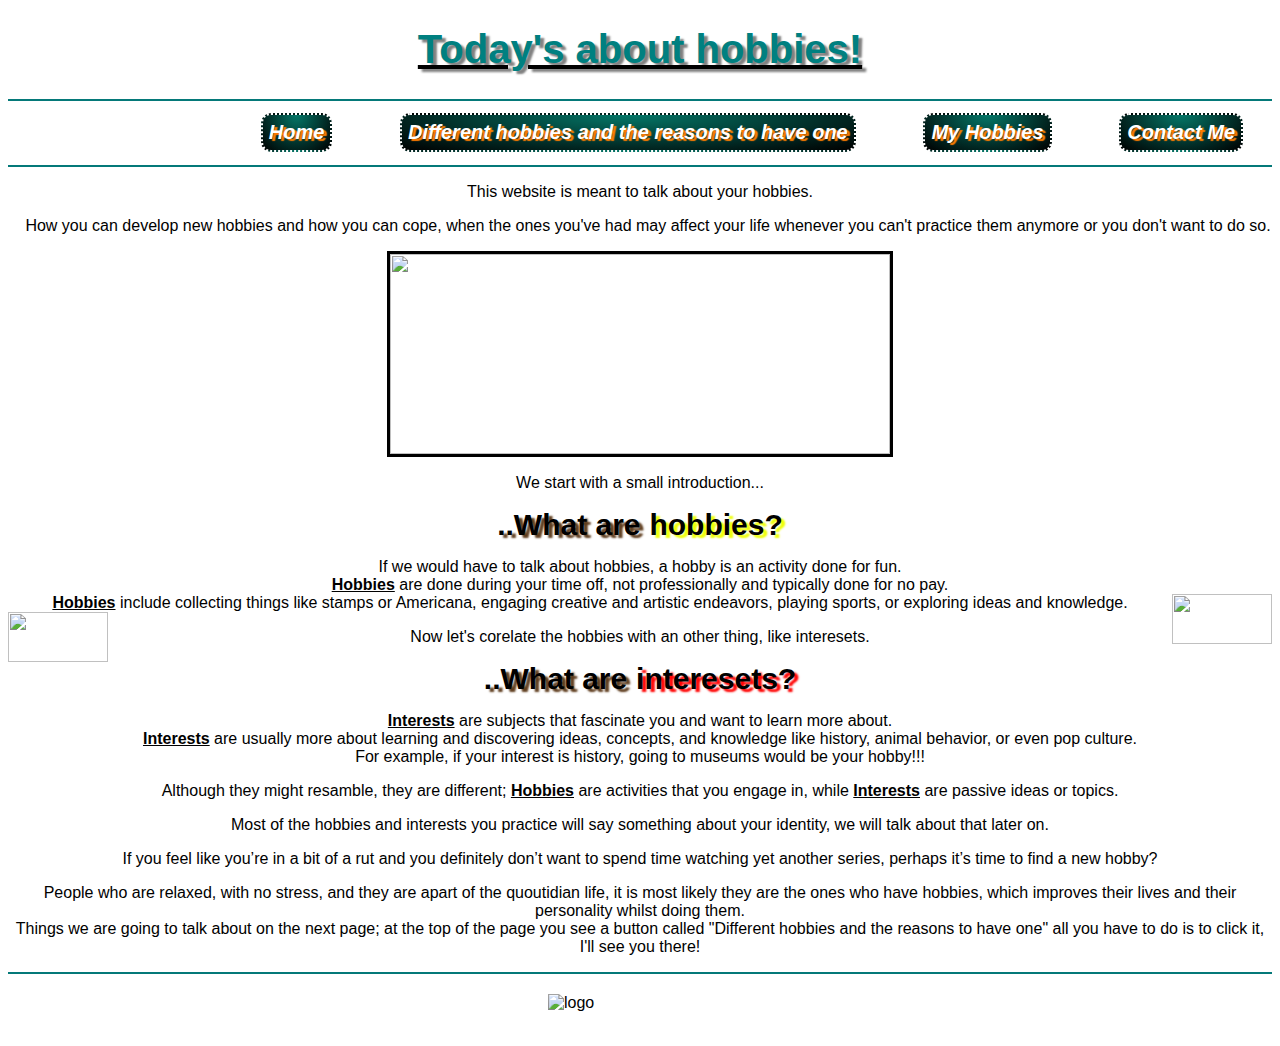
==== index.html @ 6aee04d4 "Add files via upload" ====
<!DOCTYPE html>
<html lang="en"

<head>
    <meta charset="UTF-8">
    <title>Hobbies and Interests</title>
    <meta http-equiv="X-UA-Compatible" content="IE-edge">
    <meta name="viewport" content="width=device-width, initial-scale=1.0">
    <link rel="stylesheet" href="style.css">
</head>

<body>
    <div class="bg"></div>
<div class="maint"><h1>Today's about hobbies!</h1></div>
    <hr class="hr1">
    </div>
    <div>
        <a href="./index.html"><button class="btn home">Home</button></a>
        <a href="./different_hobbies.html" target="_blank"><button class = "btn different">Different hobbies and the reasons to have one</button></a>
        <a href="./myhobbies.html" target="_blank"><button class = "btn hobbies">My Hobbies</button></a>
        <a href="./contactme.html" target="_blank"><button class = "btn contact">Contact Me</button></a>
        </div>
        <hr>

    <div><p style="text-align: center;">This website is meant to talk about your hobbies.</p>
        <p style="text-align: center;">&emsp;How you can develop new hobbies and how you can cope, when the ones you've had may affect your life
        whenever you can't practice them anymore or you don't want to do so.</p>
        <p style="text-align: center;"><img src="pic3.jpg" height="200" width="500" border="3spx"></p>
    <p style="text-align: center;">We start with a small introduction...</p></div>
    
        <div class="center">
        <h2>..What are</h2>&nbsp;&nbsp;<h3 class=hh>hobbies?</h3></div>

    <div><p style="text-align: center;">If we would have to talk about hobbies, a hobby is an activity done for fun. <br>
        <b><u>Hobbies</u></b> are done during your time off, not professionally and typically done for no pay. <br>
        <b><u>Hobbies</u></b> include collecting things like stamps or Americana, engaging creative and artistic endeavors, playing sports, or exploring ideas and knowledge.</center>
        <img src="pic12.jpg" ALIGN="right" height="50" width="100">
        <img src="pic12.jpg" ALIGN="left" height="50" width="100">
        <p style="text-align:center;">Now let's corelate the hobbies with an other thing, like interesets.</p></div> 
    
        <div class="center">
        <h2>..What are</h2>&nbsp;&nbsp;<h4>interesets?</h4></div>

    <p style="text-align: center";><b><u>Interests</u></b> are subjects that fascinate you and want to learn more about. <br>
        <b><u>Interests</u></b> are usually more about learning and discovering ideas, concepts, and knowledge like history, animal behavior, or even pop culture. <br>
        For example, if your interest is history, going to museums would be your hobby!!!</p>
    <p style="text-align: center;">Although they might resamble, they are different; <b><u>Hobbies</u></b> are activities that you engage in, while <b><u>Interests</u></b> are passive ideas or topics.</p>
</div>
        <p style="text-align: center">Most of the hobbies and interests you practice will say something about your identity, we will talk about that later on.</p>
    <div><p style="text-align: center">If you feel like you’re in a bit of a rut and you definitely don’t want to spend time watching yet another series, perhaps it’s time to find a new hobby?</p>
        <p style="text-align:center">People who are relaxed, with no stress, and they are apart of the quoutidian life, it is most likely they are the ones who have 
        hobbies, which improves their lives and their personality whilst doing them. <br>
        Things we are going to talk about on the next page; at the top of the page you see a button called "Different hobbies and the reasons to have one"
        all you have to do is to click it, I'll see you there!
    </p>
    </div>
</div>
    <hr>
    <img class = "succ" src="success1.jpg" alt="logo">
    <br>
    <br>




<!-- </body>
<nav>
    <li class="navbaritem"><a href="./index.html"></a>Home</li>
    <li class="navbaritem"><a href="./different_hobbies.html">Different Hobbies and how to start one</a></li>
    <li class="navbaritem"><a href="./Contact_me">Contact Me</a></li>
</nav> -->


<!--comment!!!-->
<br> <!--space between lines-->
<p></p> <!--paragraphs-->
<h1></h1> <!--title(biggest size)-->
<h6></h6> <!--title(smallest size)-->

<!-- <p>To put a link here <a>href="http.youtube.com" target=_blank</a> </p>
<img src="DSC_0018.jpeg" alt="logo"> -->
---- style.css ----
html{
    height: 100%;
    margin: 0;
}
html{
    height: 100%;
    background-image: url(background.jpg);
    background-size: cover;
    background-repeat:repeat-x;
    background-position: center;
    background-attachment: fixed;
}

.box1 {
    display: flex;
    flex-wrap: wrap;
    flex-direction: row;
}
h1 {                                                 
    font-size: 40px;                              
    color: teal;
    text-decoration: underline;
    text-decoration-color:black
}
.h11{
    
    font-size: 40px;                              
    color: teal;
    text-decoration: underline;
    text-decoration-color:black;
    display: inline-block;
    border-radius: 20px;
    padding: 10px;
}

.textwrap {
    margin: 10px;
    display: block;
    margin-left: auto;
    margin-right: auto;
    flex-wrap: wrap;
}
.btn {
    background-color: black;
    color: rgb(255, 255, 255);
    border: 2px dotted;
    cursor: pointer;
    padding: 6px;
    font-size: 20px;
    margin-left: 5%;
    margin-top: 1%;
    display: inline-block;
    border-radius: 10px;
    font-weight: bold;
    font-style: oblique;
    background-image: -webkit-linear-gradient(top,#047768, #000000);
    background-image: -webkit-radial-gradient(top,#047768, #000000);
    background-image: -o-linear-gradient(top,#047768, #000000);
    background-image: -moz-linear-gradient(top,#047768, #000000);
    text-shadow: 3px 2px 1px rgb(255, 123, 0);
}
.home{
    margin-left:20%;
}
.hr1{
    height: 2px;
    background-color: rgb(4, 121, 121);
    border: none;
    margin-top: 0%;
    margin-bottom: 0%;
}
hr{
    height: 2px;
    background-color: rgb(4, 121, 121);
    border: none;
    margin-top: 1%;
    margin-bottom: 0%;
}
.hh{
    font-size: 30px;
    text-shadow: 4px 3px 2px rgb(238, 255, 0);
    text-align: center;
}
h4{
    font-size: 30px;
    text-shadow: 4px 3px 2px rgb(255, 0, 0);
    text-align: right;
}
h2{
    font-size: 30px;
    text-align: center;
    text-shadow: 4px 3px 2px rgb(94, 60, 29);
}
h2, h3, h4{
    display: inline;
    height: 10px;
    width: 50%;
    padding: 0;
}

.list{
    font-size: 20px;
    position: relative;
    right:60px;

}
.hobby{
    font-size: 20px;
}
img.textwrap{
    float:right;
    margin-left: 15px;
    border-radius: 20px;
    border:4px  gray solid;
}
.work{
    float:left;
    margin-right: 15px;
    border-radius: 20px;
    border: 4px yellow solid;
    display: block;
}
.success{
    float:right;
    margin-left: 10px;
    border-radius: 20px;
    border: 4px rgb(255, 0, 0) solid;
}
.title{
    color: rgb(4, 121, 121);
    text-decoration: underline rgb(0, 0, 0);
    padding: 10px;
    border-radius: 10px;
    border: black;
    display: inline-block;
}
.text{
    font-size: 20px;
}
.snow{
    float: right;
    margin-left: 5px;
    border-radius: 20px;
    border: 5px rgb(0, 174, 255) solid;
}
.moto{
    float: left;
    margin-right: 5px;
    border-radius: 20px;
    border: 5px rgb(128, 116, 94) solid;
}
.cooking{
    float: right;
    margin-left: 5px;
    margin-right: 300px;
    border-radius: 20px;
    border: 5px rgb(255, 251, 0) solid;
}
.photo{
    float:left;
    margin-right: 5px;
    border-radius: 20px;
    margin-left: 200px;
    border: 5px rgb(0, 0, 0) solid;
}
.gaming{
    float: right;
    margin-left: 5px;
    border-radius: 20px;
    border: 5px rgba(0, 114, 19, 0.726) solid;
}
.music{
    float: left;
    margin-right: 5px;
    border-radius: 20px;
    border: 5px rgb(255, 60, 0) solid;
}

.t1{
    text-decoration: 3px rgb(0, 174, 255)underline;
    position: relative;
    left:250px;
    font-size: 25px;
    font-style: oblique;
    font-weight: bold;
}
.t2{
    text-decoration: 3px rgb(128, 116, 94) underline;
    position: relative;
    left:500px;
    font-size: 25px;
    font-style: oblique;
    font-weight: bold;

}
.t3{
    text-decoration: 3px rgb(255, 251, 0)underline;
    position: relative;
    left:200px;
    font-size: 25px;
    font-style: oblique;
    font-weight: bold;
}
.t4{
    text-decoration: 3px rgb(0, 0, 0) underline;
    position: relative;
    left:500px;
    font-size: 25px;
    font-style: oblique;
    font-weight: bold;
}
.t5{
    text-decoration: 3px rgba(0, 114, 19, 0.726) underline;
    position: relative;
    left:600px;
    font-size: 25px;
    font-style: oblique;
    font-weight: bold;
}
.t6{
    text-decoration: 3px rgb(255, 60, 0) underline;
    position: relative;
    left:700px;
    font-size: 25px;
    font-style: oblique;
    font-weight: bold;
}
.maint{
    text-align: center;
    text-decoration: 3px rgb(4, 121, 121);
    font-weight: bold;
    text-shadow: 4px 3px 2px gray;
}
.final{
    font-size: 20px;
    position: relative;
    /* left: 150px; */
    top:70px;
    bottom: 20px;
    font-style:italic;
    text-align: center;
}
body{
    overflow-x: hidden;
}
.woo{
    text-align: center;
    position: relative;
    left:700px;
    background-color: black;
    font-weight: bold;
    display: inline-block;
    color: whitesmoke;
    top: 20px;
    left: 560px;
    background-image: radial-gradient( rgb(0, 0, 0), rgb(4, 121, 121));
    border: 2px black solid;
}
.succ{
    display: block;
    position: relative;
    left: 540px;
    top: 20px;
}
.center{
    text-align: center;
    justify-content: center;
    align-items: center;
}
body{
    font-family: Verdana, Geneva, Tahoma, sans-serif;
    box-sizing: border-box;
}
input[type=text], select, textarea{
    width: 100%;
    border: 2px black solid;
    padding: 15px;
    border-radius: 4px;
    box-sizing: border-box;
    margin-top: 6px;
    margin-bottom: 16px;
    resize: vertical;
}
input[type=submit]{
    color: white;
    border: none;
    padding: 15px;
    border-radius: 4px;
    background-color: teal;
    cursor: pointer;
}
input[type=submit]:hover{
    background-color: rgb(255, 60, 0)
}
.container{
    border-radius: 4px;
    background-color: rgb(4, 121, 121);
    padding: 15px;
    position: relative;
    top: 20px;
    width: 500px;
    height: 700px;
    margin: auto;
    display: block;
    background-image: -webkit-linear-gradient(top black orange);
    background-image: -moz-radial-gradient(top black, orange);
    background-image: -o-linear-gradient(top black, orange);
    
}
.cf{
    font-size: x-large;
    text-decoration: 4px teal underline;
    font-weight: bolder;
    /* margin-bottom: 10px; */
    margin-top: 50px;
    text-align: center;
    position: relative;
    right:20px
}
.details{
    font-size: medium;
    font-style: oblique;
    text-align: center;
}

.haha{
    float: left;
    position: relative;
    top:70px;
    left:60px
}
.haha1{
    float:right;
    position: relative;
    top:110px;
    right:60px;
}
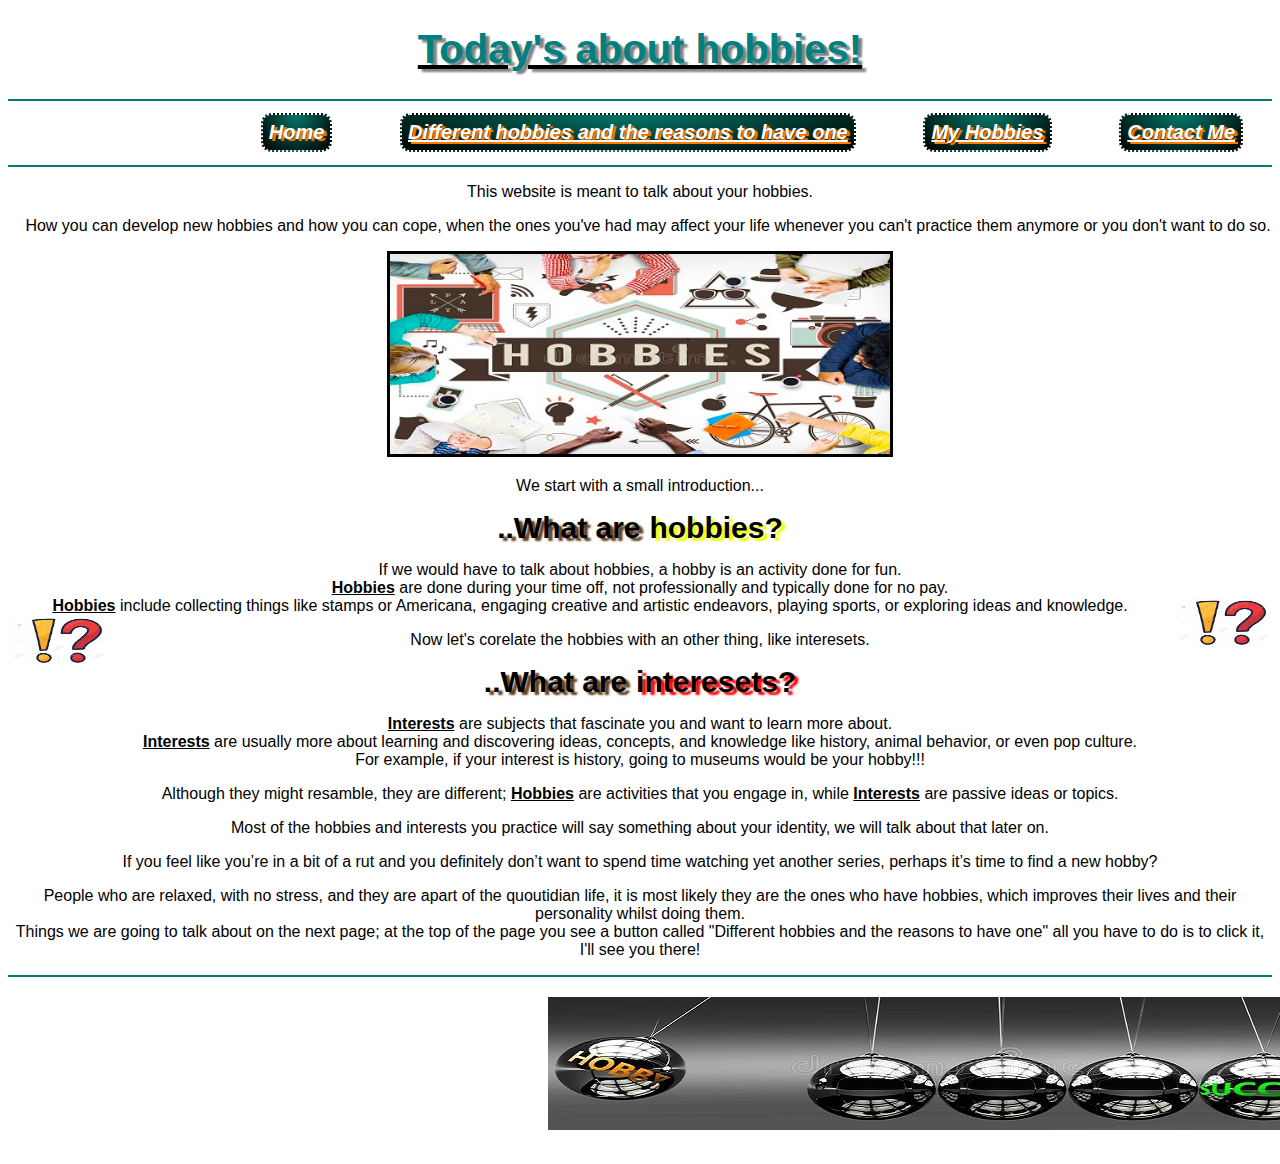
==== commit ea0ef389: "Update index.html" ====
--- a/index.html
+++ b/index.html
@@ -16,9 +16,9 @@
     </div>
     <div>
         <a href="./index.html"><button class="btn home">Home</button></a>
-        <a href="./different_hobbies.html" target="_blank"><button class = "btn different">Different hobbies and the reasons to have one</button></a>
-        <a href="./myhobbies.html" target="_blank"><button class = "btn hobbies">My Hobbies</button></a>
-        <a href="./contactme.html" target="_blank"><button class = "btn contact">Contact Me</button></a>
+        <a href="./different_hobbies.html" <button class = "btn different">Different hobbies and the reasons to have one</button></a>
+        <a href="./myhobbies.html" <button class = "btn hobbies">My Hobbies</button></a>
+        <a href="./contactme.html" <button class = "btn contact">Contact Me</button></a>
         </div>
         <hr>
 
--- a/style.css
+++ b/style.css
@@ -102,7 +102,7 @@
 .list{
     font-size: 20px;
     position: relative;
-    right:60px;
+    
 
 }
 .hobby{
@@ -335,4 +335,4 @@
     position: relative;
     top:110px;
     right:60px;
-}+}
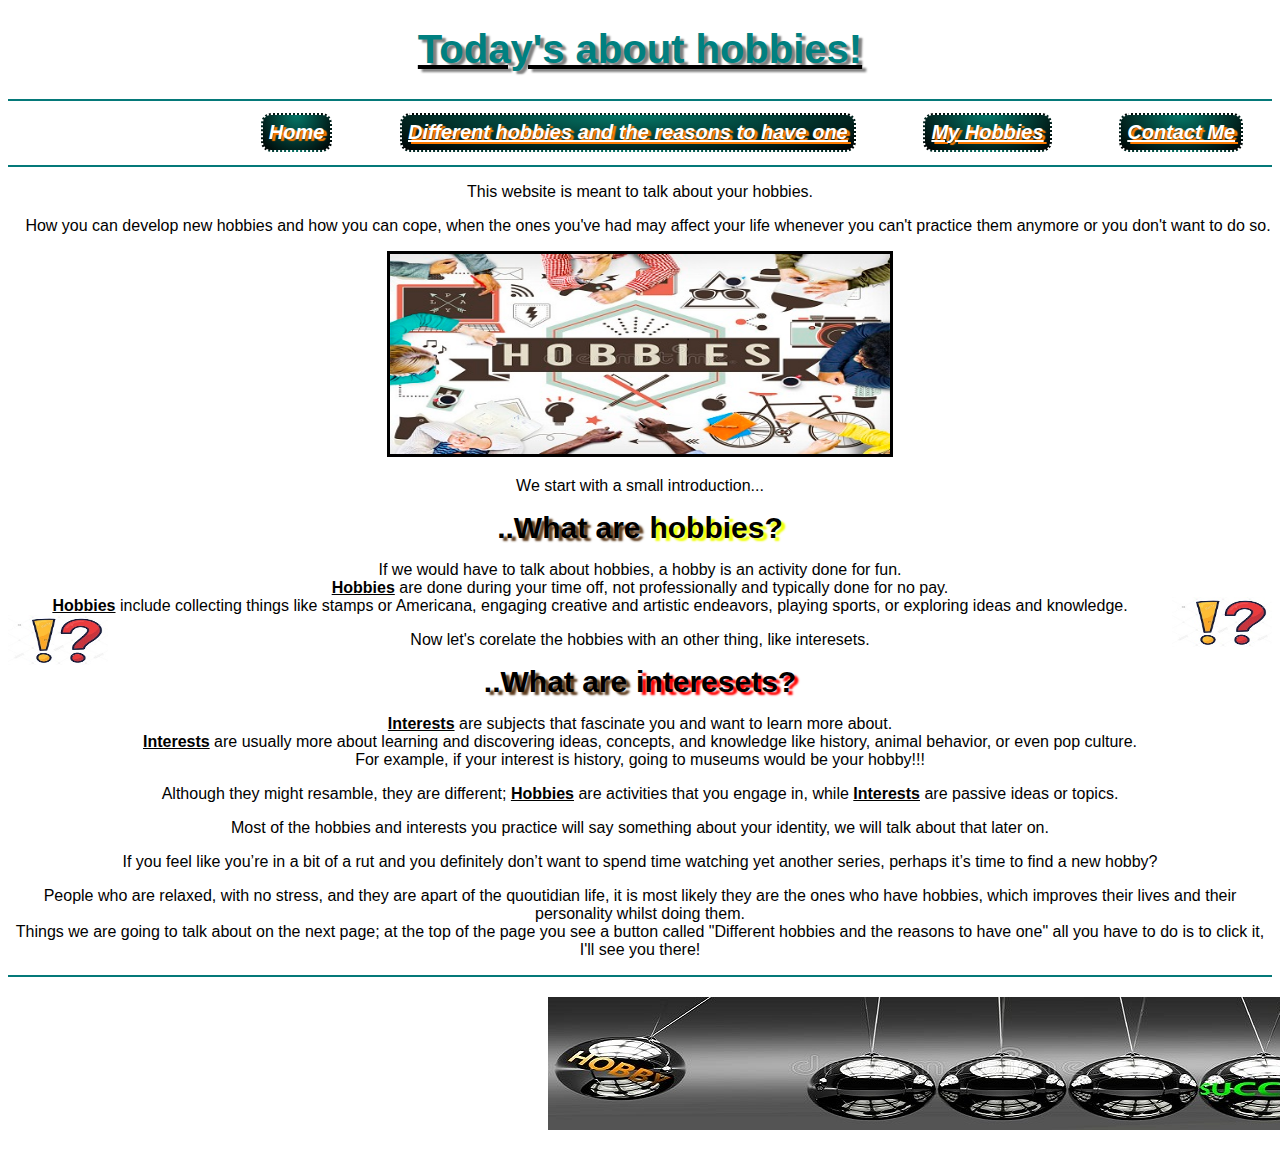
==== commit d3d7a379: "Update index.html" ====
--- a/index.html
+++ b/index.html
@@ -10,13 +10,14 @@
 </head>
 
 <body>
+    <meta name="viewport" content="width=device-width, initial-scale=1">
     <div class="bg"></div>
 <div class="maint"><h1>Today's about hobbies!</h1></div>
     <hr class="hr1">
     </div>
     <div>
         <a href="./index.html"><button class="btn home">Home</button></a>
-        <a href="./different_hobbies.html" <button class = "btn different">Different hobbies and the reasons to have one</button></a>
+        <a href="./different_hobbies.html" <button class = "btn different"><u>Different hobbies and the reasons to have one</u></button></a>
         <a href="./myhobbies.html" <button class = "btn hobbies">My Hobbies</button></a>
         <a href="./contactme.html" <button class = "btn contact">Contact Me</button></a>
         </div>
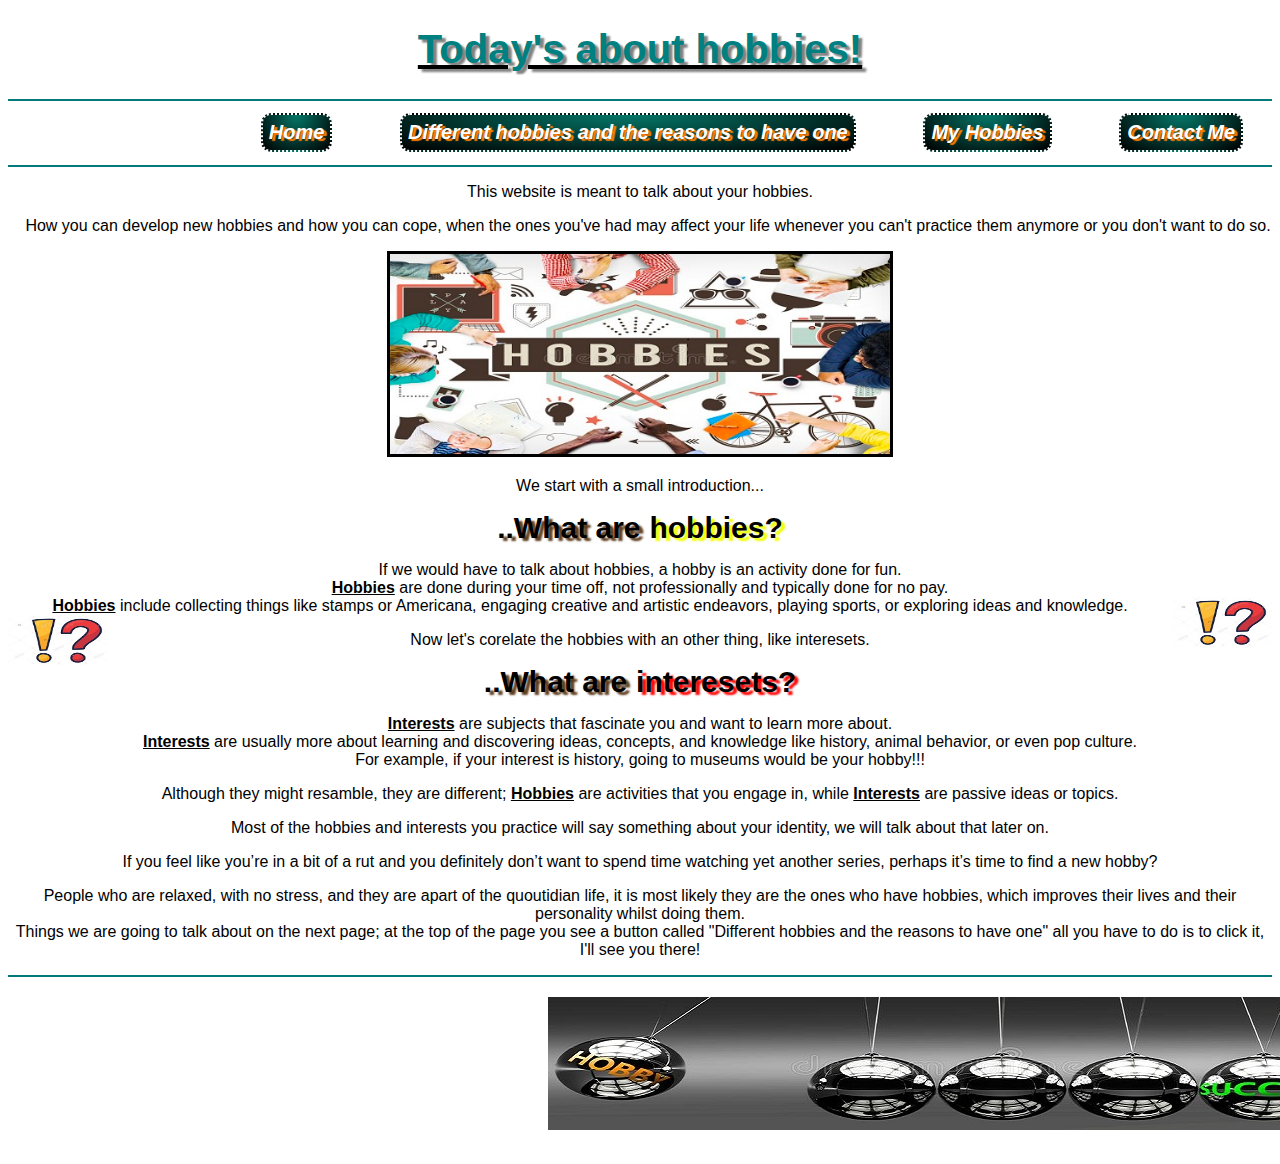
==== commit 3c648310: "Update index.html" ====
--- a/index.html
+++ b/index.html
@@ -17,12 +17,11 @@
     </div>
     <div>
         <a href="./index.html"><button class="btn home">Home</button></a>
-        <a href="./different_hobbies.html" <button class = "btn different"><u>Different hobbies and the reasons to have one</u></button></a>
-        <a href="./myhobbies.html" <button class = "btn hobbies">My Hobbies</button></a>
-        <a href="./contactme.html" <button class = "btn contact">Contact Me</button></a>
+        <a href="./different_hobbies.html"><button class = "btn different">Different hobbies and the reasons to have one</button></a>
+        <a href="./myhobbies.html"><button class = "btn hobbies">My Hobbies</button></a>
+        <a href="./contactme.html"><button class = "btn contact">Contact Me</button></a>
         </div>
         <hr>
-
     <div><p style="text-align: center;">This website is meant to talk about your hobbies.</p>
         <p style="text-align: center;">&emsp;How you can develop new hobbies and how you can cope, when the ones you've had may affect your life
         whenever you can't practice them anymore or you don't want to do so.</p>
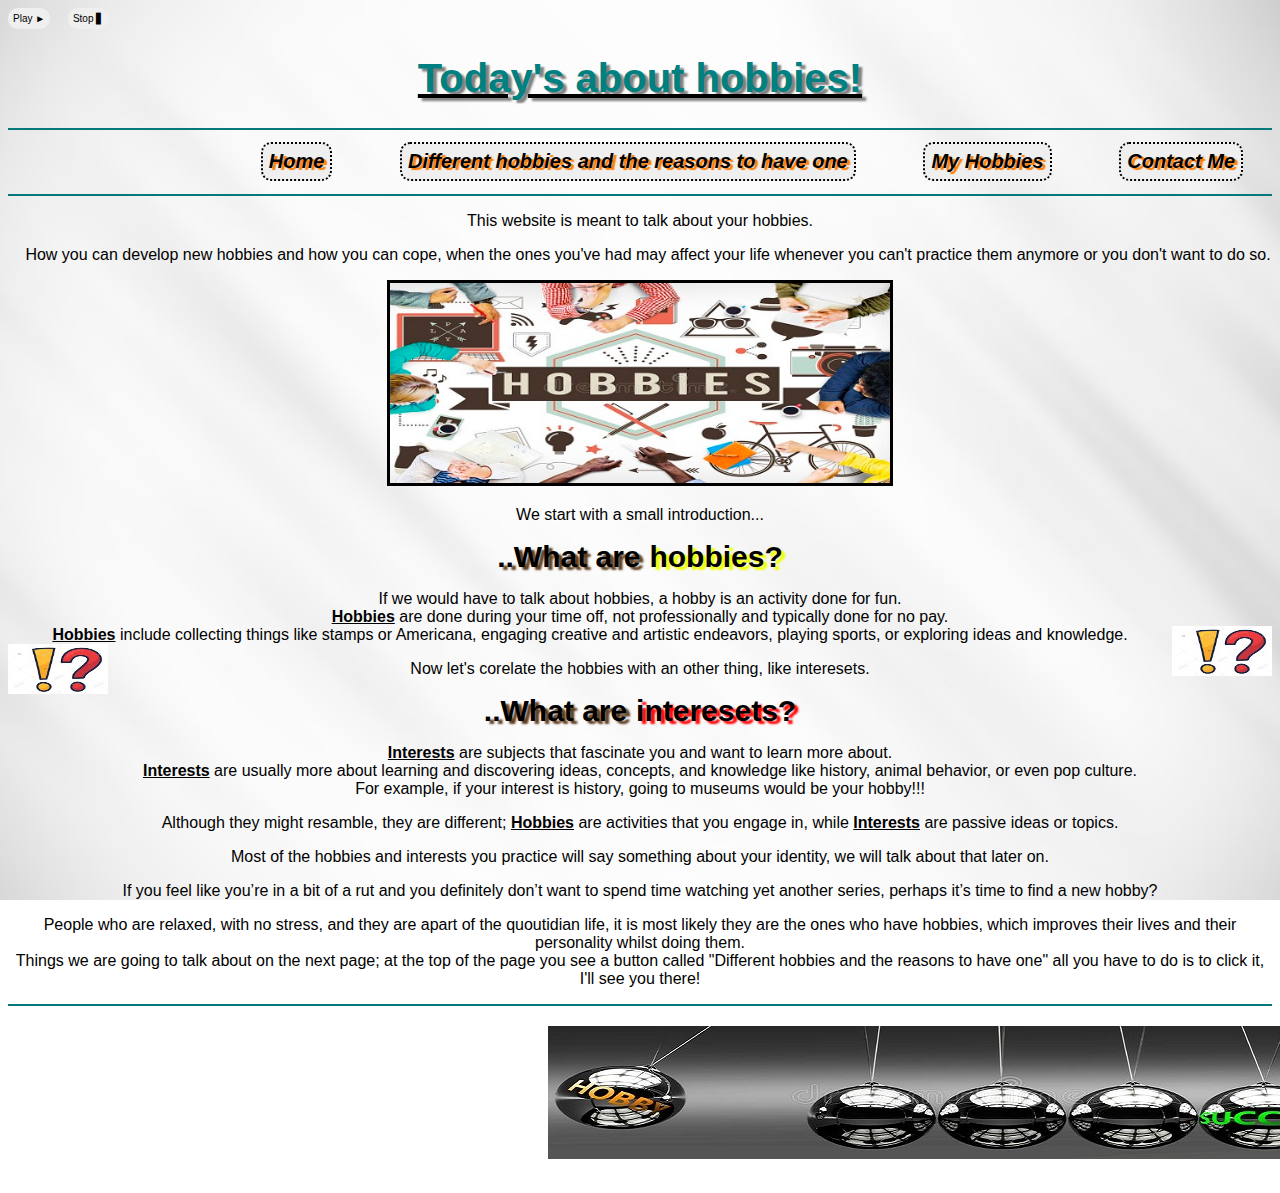
==== commit 41c93b36: "Update index.html" ====
--- a/index.html
+++ b/index.html
@@ -10,7 +10,13 @@
 </head>
 
 <body>
-    <meta name="viewport" content="width=device-width, initial-scale=1">
+    <div>
+    <audio id = "audio"><source src="Fasion - No Cry.mp3" type="audio/mpeg"></audio>
+    <button class="play" id="playPauseBTN" onclick="playPause()">Play &#9658;</button>
+    &nbsp;&nbsp;
+    <button class="stop" id="playAudio" onclick="stop()">Stop &#9611;</button>
+    </div>
+    <script src="music.js"></script>
     <div class="bg"></div>
 <div class="maint"><h1>Today's about hobbies!</h1></div>
     <hr class="hr1">
--- a/style.css
+++ b/style.css
@@ -42,8 +42,8 @@
     flex-wrap: wrap;
 }
 .btn {
-    background-color: black;
-    color: rgb(255, 255, 255);
+    /* background-color: black; */
+    color: rgb(0, 0, 0);
     border: 2px dotted;
     cursor: pointer;
     padding: 6px;
@@ -54,11 +54,19 @@
     border-radius: 10px;
     font-weight: bold;
     font-style: oblique;
-    background-image: -webkit-linear-gradient(top,#047768, #000000);
+    /* background-image: -webkit-linear-gradient(top,#047768, #000000);
     background-image: -webkit-radial-gradient(top,#047768, #000000);
     background-image: -o-linear-gradient(top,#047768, #000000);
-    background-image: -moz-linear-gradient(top,#047768, #000000);
+    background-image: -moz-linear-gradient(top,#047768, #000000); */
     text-shadow: 3px 2px 1px rgb(255, 123, 0);
+}
+.btn:hover{
+    background-color: rgb(4, 121, 121);
+}
+.btn:active{
+    background-color: rgb(4, 121, 121);
+    box-shadow: 3px;
+    transform: translateY(4px);
 }
 .home{
     margin-left:20%;
@@ -336,3 +344,25 @@
     top:110px;
     right:60px;
 }
+.play{
+    cursor: pointer;
+    font-size: 10px;
+    border-radius: 10px;
+    border: 2px rgb(255, 123, 0);
+    padding: 5px;
+}
+.play:hover{
+    background-color: teal;
+    color: white;
+}
+.stop{
+    cursor: pointer;
+    font-size: 10px;
+    border-radius: 10px;
+    border: 2px rgb(255, 123, 0);
+    padding: 5px;
+}
+.stop:hover{
+    background-color: teal;
+    color: white;
+}
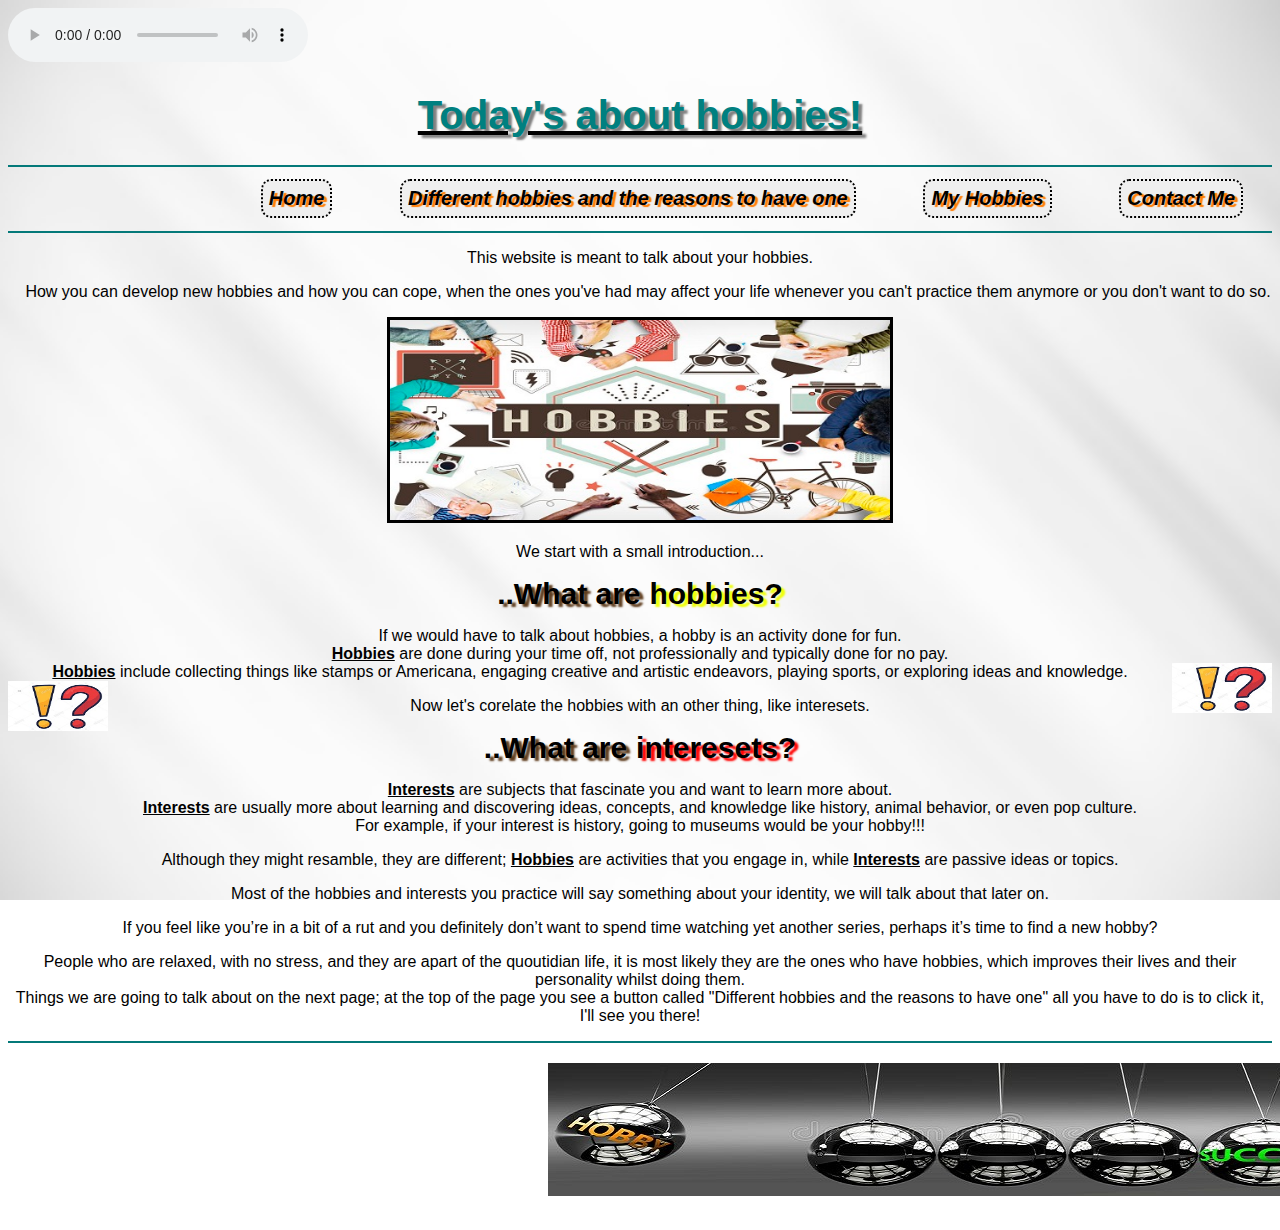
==== commit 1f0a13bb: "Update index.html" ====
--- a/index.html
+++ b/index.html
@@ -11,10 +11,10 @@
 
 <body>
     <div>
-    <audio id = "audio"><source src="Fasion - No Cry.mp3" type="audio/mpeg"></audio>
-    <button class="play" id="playPauseBTN" onclick="playPause()">Play &#9658;</button>
+    <audio controls autostart="true"id = "audio" class = "controler"><source src="Fasion - No Cry.mp3" type="audio/mpeg"></audio>
+<!--     <button class="play" id="playPauseBTN" onclick="playPause()">Play &#9658;</button>
     &nbsp;&nbsp;
-    <button class="stop" id="playAudio" onclick="stop()">Stop &#9611;</button>
+    <button class="stop" id="playAudio" onclick="stop()">Stop &#9611;</button> -->
     </div>
     <script src="music.js"></script>
     <div class="bg"></div>
